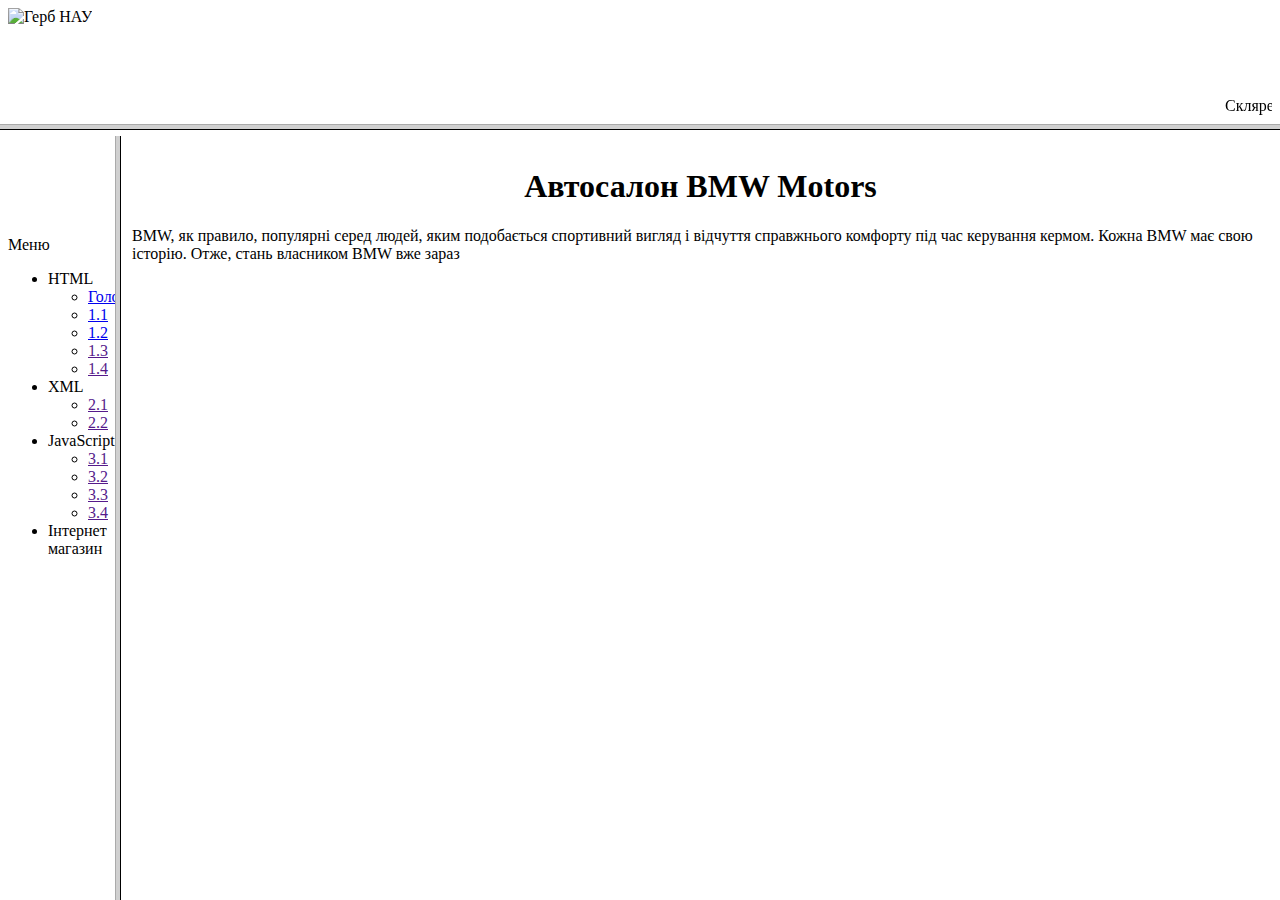
==== index.html @ b323f71d "Add files via upload" ====
<!DOCTYPE html>
<html>
  <head>
    <title>Автосалон</title>
  </head>
  <FRAMESET rows="10%, 5%, 90%">
    <frame style="margin-top: 100px;" frameborder="0" src="logo.html"></frame>
    <frame style="margin-top: 100px;" frameborder="0" src="name.html"></frame>
    <FRAMESET cols="20, 200">
        <frame frameborder="0" src="./menu.html">
        <frame style="margin-left: 50px" src="./text.html" name="frame1">
    </frameset>
</frameset>
  
  
  
</html>
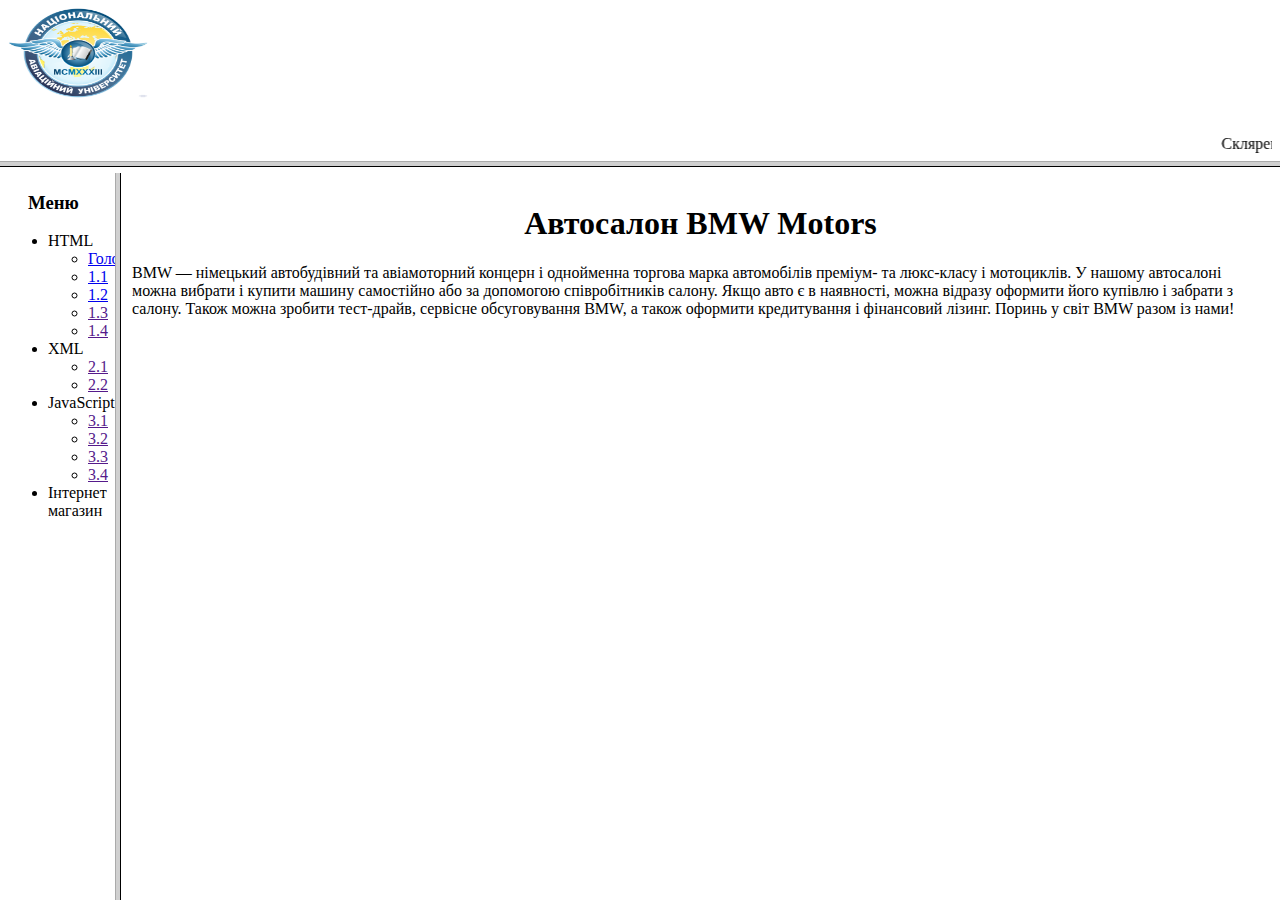
==== commit eea82bdf: "Update index.html" ====
--- a/index.html
+++ b/index.html
@@ -3,7 +3,7 @@
   <head>
     <title>Автосалон</title>
   </head>
-  <FRAMESET rows="10%, 5%, 90%">
+  <FRAMESET rows="15%, 5%, 90%">
     <frame style="margin-top: 100px;" frameborder="0" src="logo.html"></frame>
     <frame style="margin-top: 100px;" frameborder="0" src="name.html"></frame>
     <FRAMESET cols="20, 200">
@@ -14,4 +14,4 @@
   
   
   
-</html>+</html>
